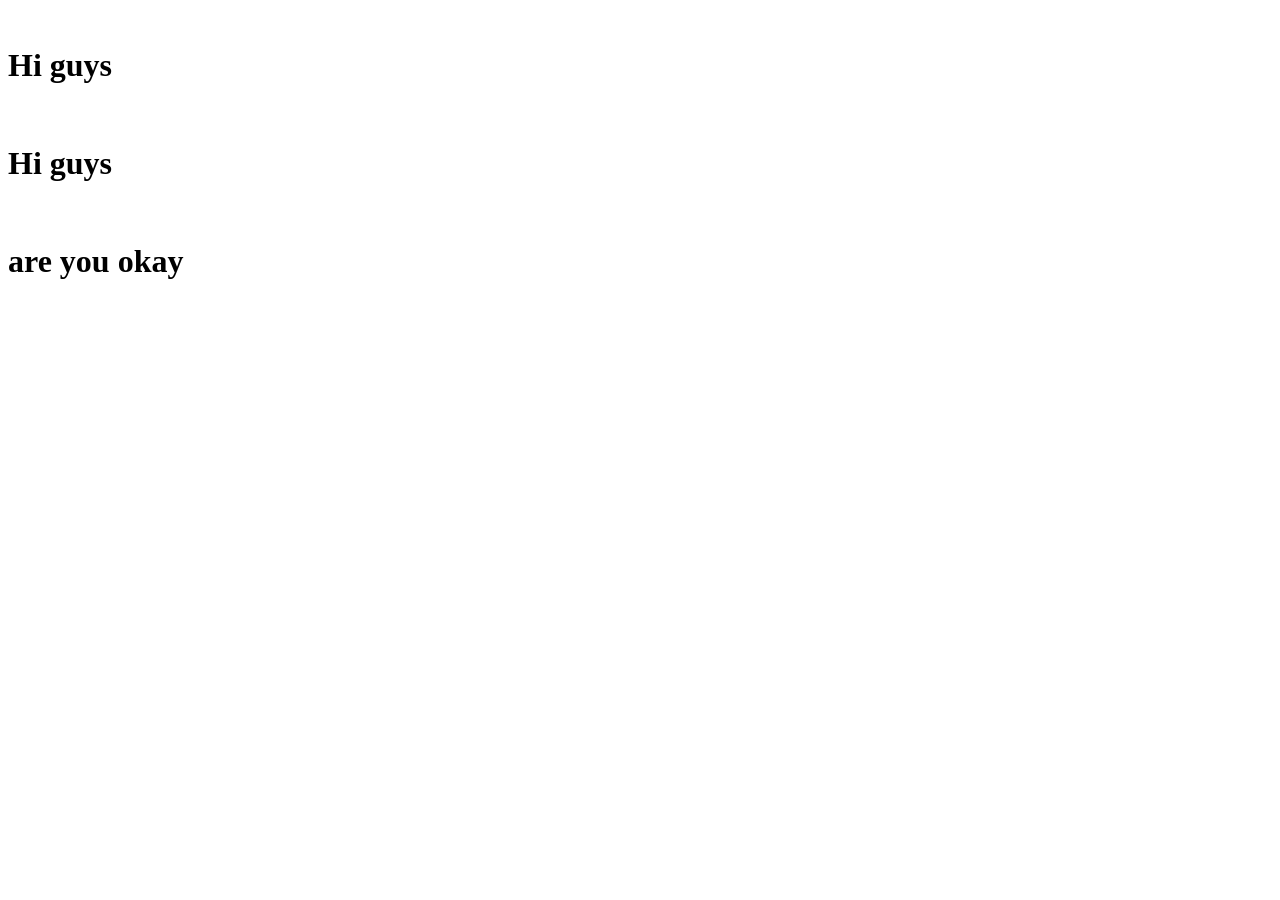
==== one/index.html @ 45342b11 "possible" ====
<!DOCTYPE html>
<html lang="en">
<head>
    <meta charset="UTF-8">
    <meta name="viewport" content="width=device-width, initial-scale=1.0">
    <title>Learn Web</title>
</head>
<body>
    <img src="" alt="">
    <h1>Hi guys</h1>
    <br/>
     <h1>Hi guys</h1>
    <br>
    <h1>are you okay</h1>
    
</body>
</html>
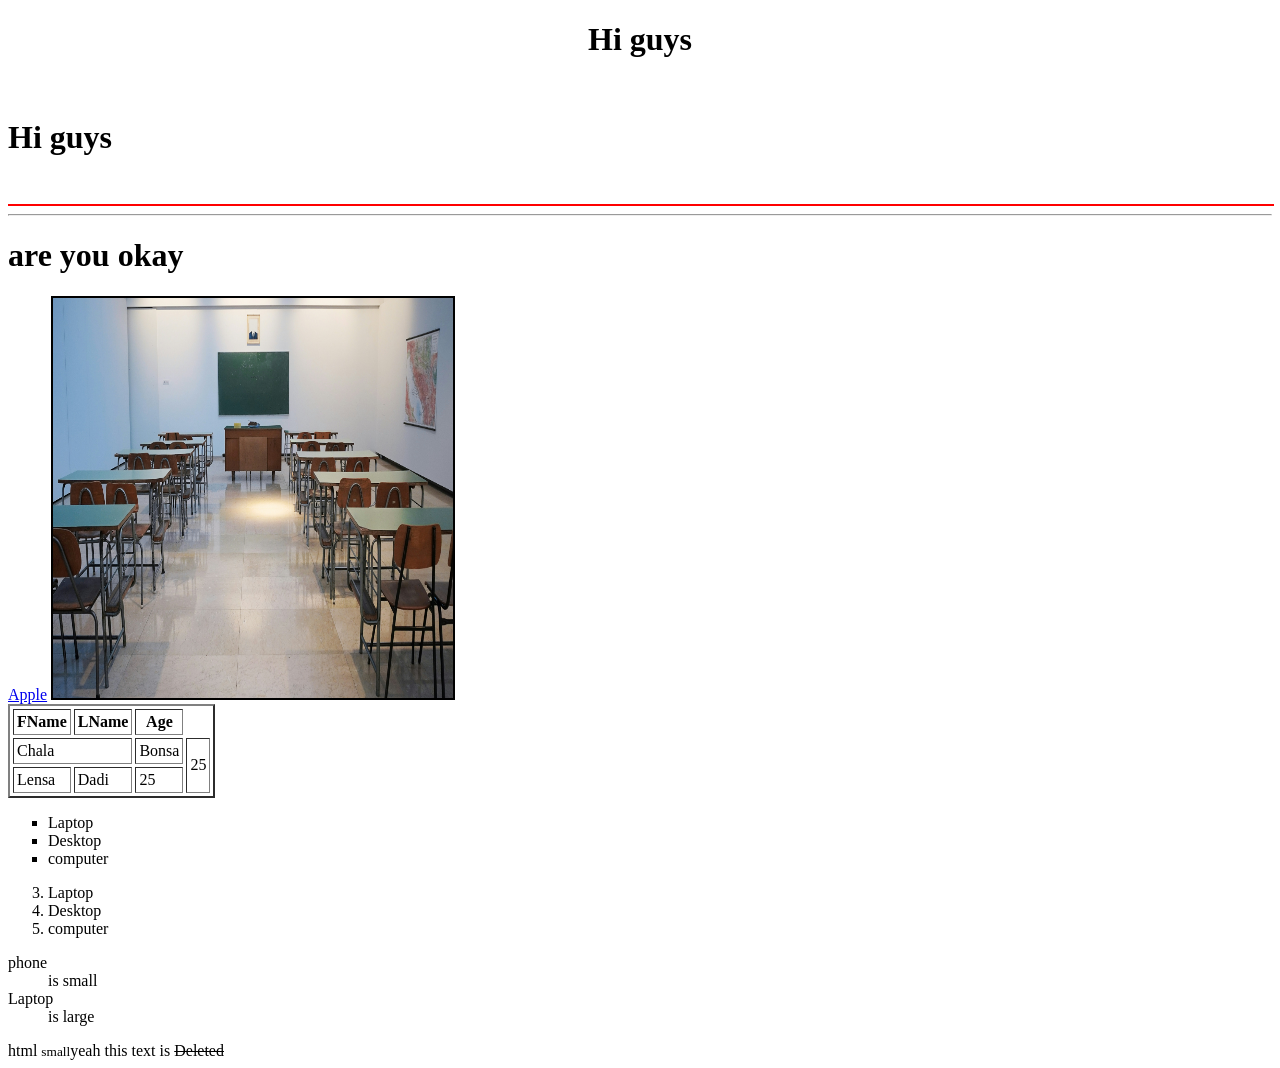
==== commit 7d2f4095: "del" ====
--- a/one/index.html
+++ b/one/index.html
@@ -6,12 +6,83 @@
     <title>Learn Web</title>
 </head>
 <body>
-    <img src="" alt="">
-    <h1>Hi guys</h1>
+
+    <h1 align="center">Hi guys</h1>
     <br/>
-     <h1>Hi guys</h1>
+     <h1 title="2nd heading">Hi guys</h1>
     <br>
+    <hr width="100%" color="red">
+      <hr/>
     <h1>are you okay</h1>
-    
+
+    <a href="https://apple.com" target="_blank">Apple</a>
+        <img src="./ivan-aleksic-PDRFeeDniCk-unsplash.jpg" alt="Hin jiru" width="400px" height="400px" border="2" >
+
+        <table border="2" cellspacing="3" cellpadding="3">
+            <tr>
+                <th>
+                    FName
+                </th>
+                   <th>
+                    LName
+                </th>
+                   <th>
+                    Age
+                </th>
+            </tr>
+            <tr>
+                <td colspan="2">
+                    Chala
+                </td>
+                 <td>
+                    Bonsa
+                </td>
+                 <td rowspan="2">
+                    25
+                </td>
+            </tr>
+                  <tr>
+                <td>
+                    Lensa
+                </td>
+                 <td>
+                    Dadi
+                </td>
+                 <td >
+                    25
+                </td>
+            </tr>
+        </table>
+
+        <ul type="square">
+            <li>Laptop</li>
+            <li>Desktop</li>
+            <li>computer</li>
+        </ul>
+          <ol type="1" start="3">
+            <li >Laptop</li>
+            <li>Desktop</li>
+            <li>computer</li>
+        </ol>
+
+        <dl>
+            <dt>
+                phone
+            </dt>
+            <dd>
+                is small
+            </dd>
+             <dt>
+                Laptop
+            </dt>
+            <dd>
+                is large
+            </dd>
+        </dl>
+
+
+
+        html <small>small</small>yeah
+        this text is <del>Deleted</del>
 </body>
 </html>
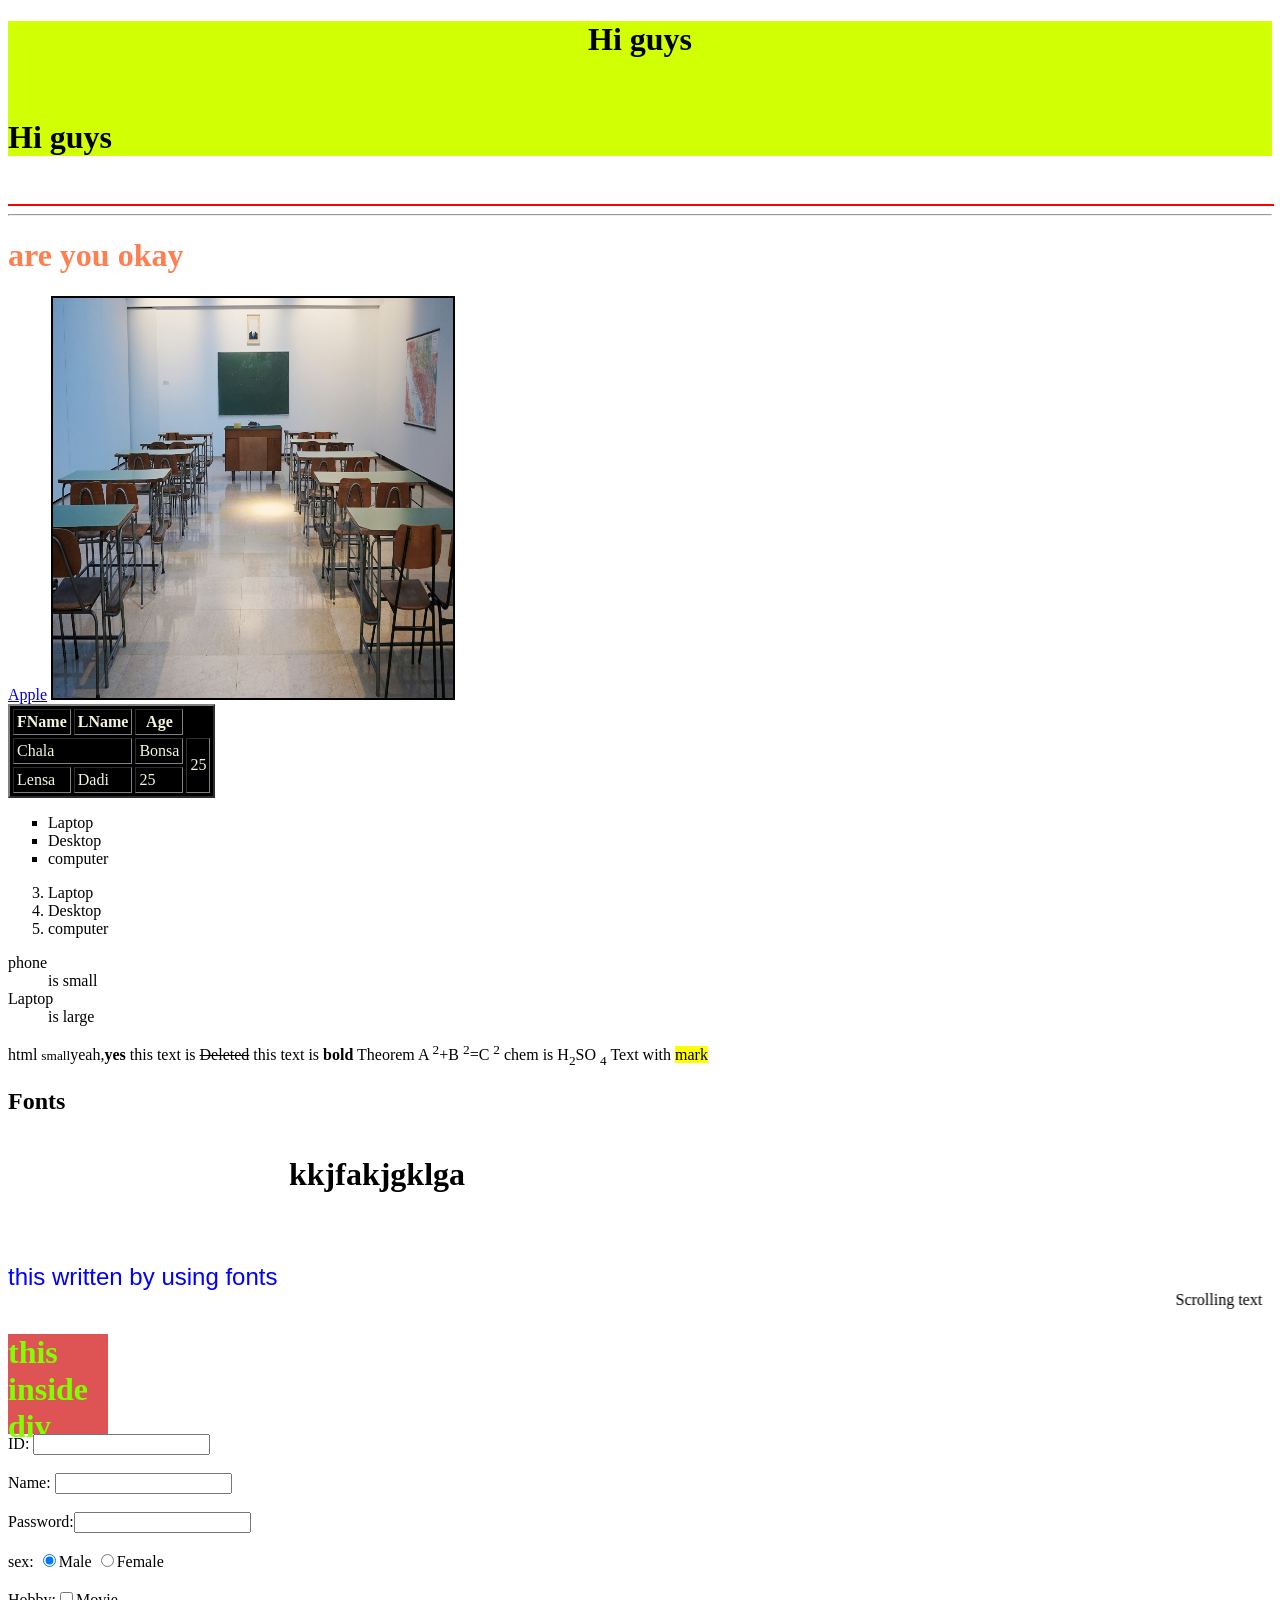
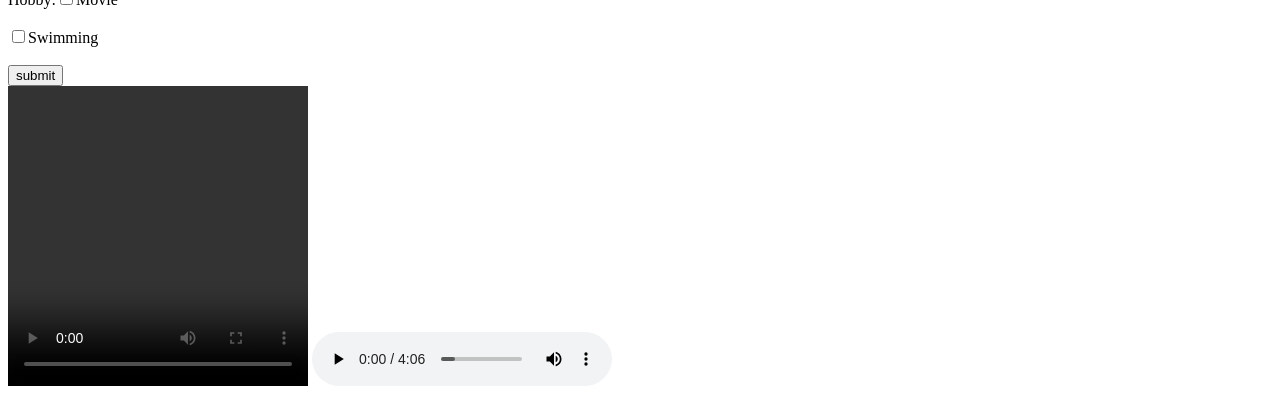
==== commit 6e9b9fcc: "css" ====
--- a/one/index.html
+++ b/one/index.html
@@ -3,22 +3,32 @@
 <head>
     <meta charset="UTF-8">
     <meta name="viewport" content="width=device-width, initial-scale=1.0">
+    <meta http-equiv="refresh" content="7">
     <title>Learn Web</title>
+    <link rel="stylesheet" href="./style.css">
+    <link rel="shortcut icon" href="./ivan-aleksic-PDRFeeDniCk-unsplash.jpg">
+
+    <style>
+        .ta{
+            background: #000;
+            color: beige;
+        }
+    </style>
 </head>
 <body>
-
+<div class="hi">
     <h1 align="center">Hi guys</h1>
     <br/>
-     <h1 title="2nd heading">Hi guys</h1>
+     <h1 title="2nd heading">Hi guys</h1></div>
     <br>
     <hr width="100%" color="red">
       <hr/>
-    <h1>are you okay</h1>
+    <h1 style="color: coral;">are you okay</h1>
 
     <a href="https://apple.com" target="_blank">Apple</a>
         <img src="./ivan-aleksic-PDRFeeDniCk-unsplash.jpg" alt="Hin jiru" width="400px" height="400px" border="2" >
 
-        <table border="2" cellspacing="3" cellpadding="3">
+        <table class="ta" border="2" cellspacing="3" cellpadding="3">
             <tr>
                 <th>
                     FName
@@ -82,7 +92,42 @@
 
 
 
-        html <small>small</small>yeah
+        html <small>small</small>yeah,<strong>yes</strong>
         this text is <del>Deleted</del>
+        this text is <b>bold</b>
+        Theorem A <sup>2</sup>+B <sup>2</sup>=C <sup>2</sup>
+        chem is H<sub>2</sub>SO <sub>4</sub>
+        Text with <mark>mark</mark>
+
+
+        <h2>Fonts</h2>
+        <font size="+2" color="blue" face="Arial">this written by using fonts</font>
+
+      <iframe src="./index2.html" scrolling="no" frameborder="0"></iframe>
+      <marquee behavior="scrolling" direction="left" loop="-1">Scrolling text</marquee>
+      <div style="height: 100px; width: 100px; background: #de5454; color: chartreuse;">
+        <h1>this inside div</h1>
+      </div>
+      <form  name="formname" method="post" action="">
+        ID: <input type="text" name="id"><br><br>
+
+        Name: <input type="text" name="id"><br><br>
+
+        Password:<input type="password" name="pass"><br><br>
+
+        sex: <input type="radio" name="gen" checked="checked">Male
+             <input type="radio" name="gen" >Female <br><br>
+        Hobby:<input type="checkbox" name="ho">Movie <br><br>
+          <input type="checkbox" name="ho">Swimming <br><br>
+          <input type="submit" name="button" value="submit">
+      </form>
+      <video width="300px"height="300px" controls>
+        <source src="./Tech Video 6.mp4" type="video/mp4">
+        Does't support
+      </video>
+
+      <audio controls>
+        <source src="./1014.MP3" type="audio/MP3">
+      </audio>
 </body>
 </html>
--- a/one/style.css
+++ b/one/style.css
@@ -0,0 +1,3 @@
+.hi{
+    background: #d1ff03;
+}
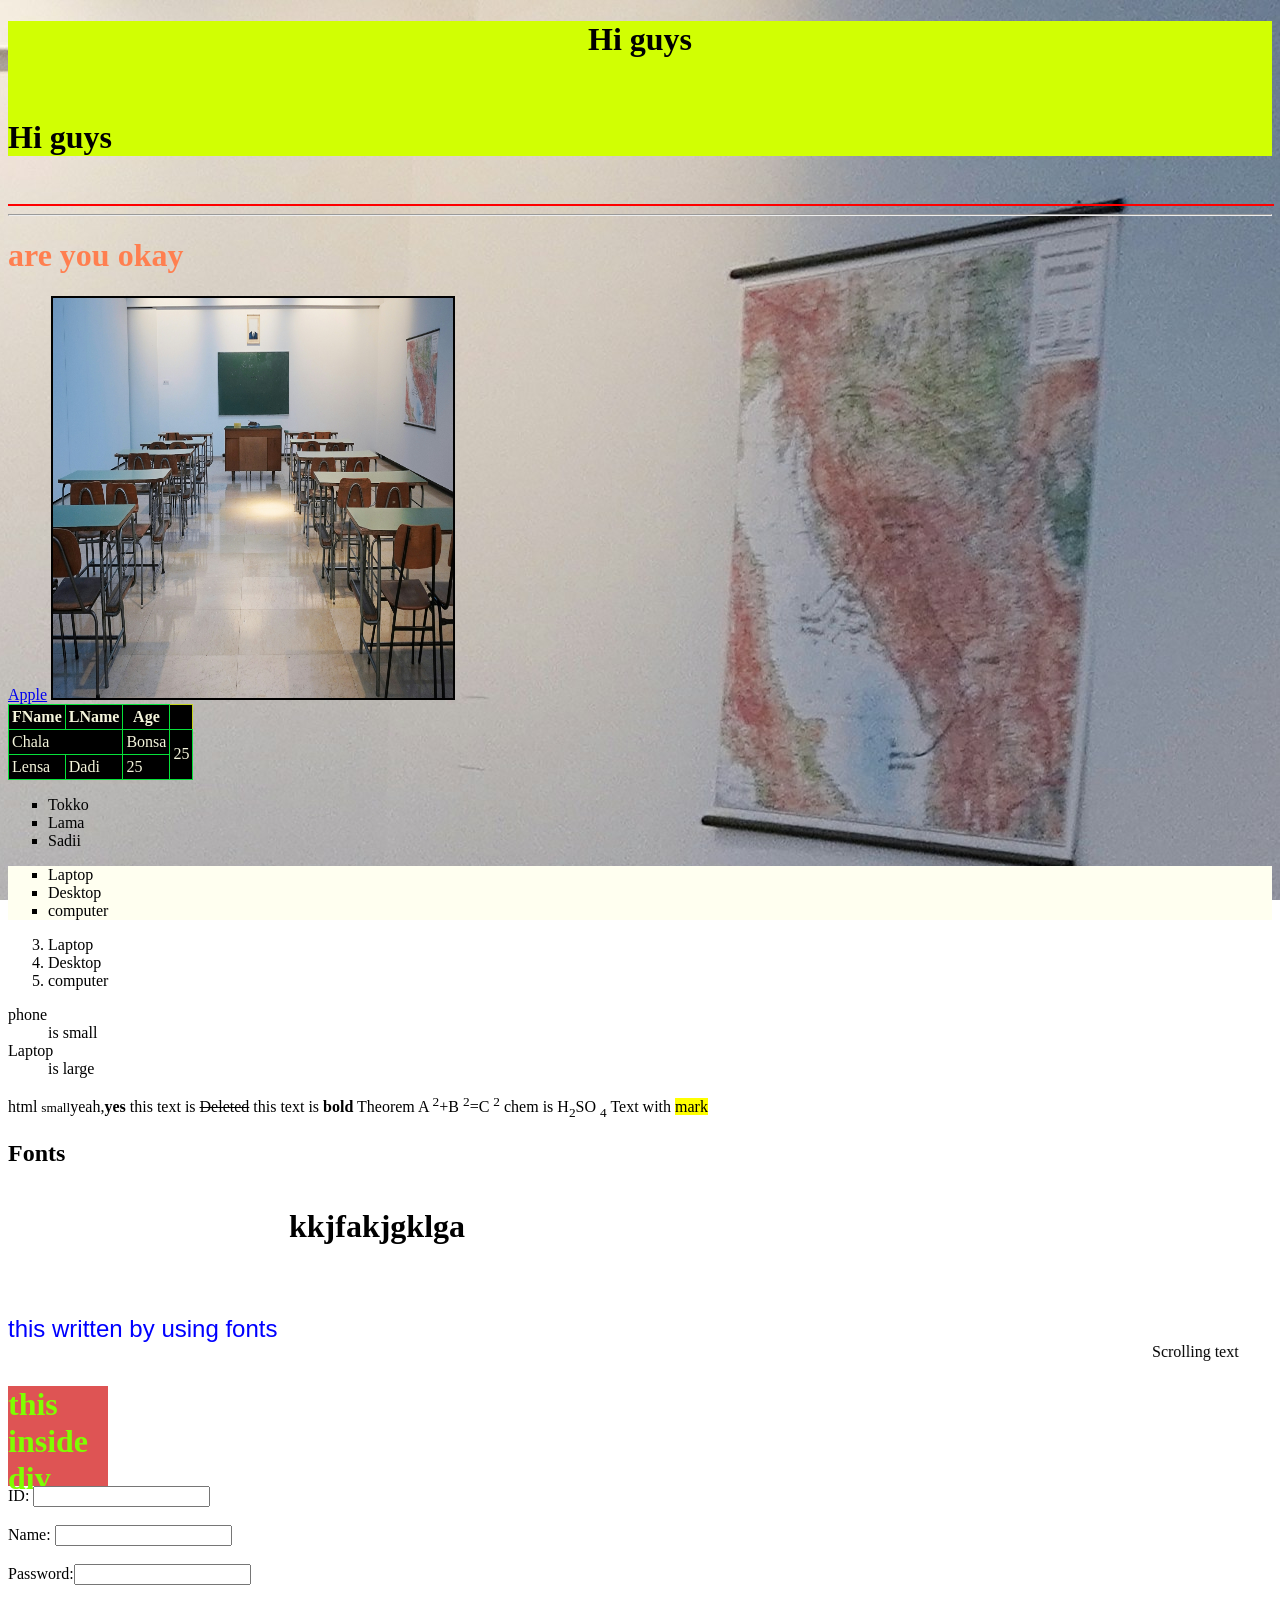
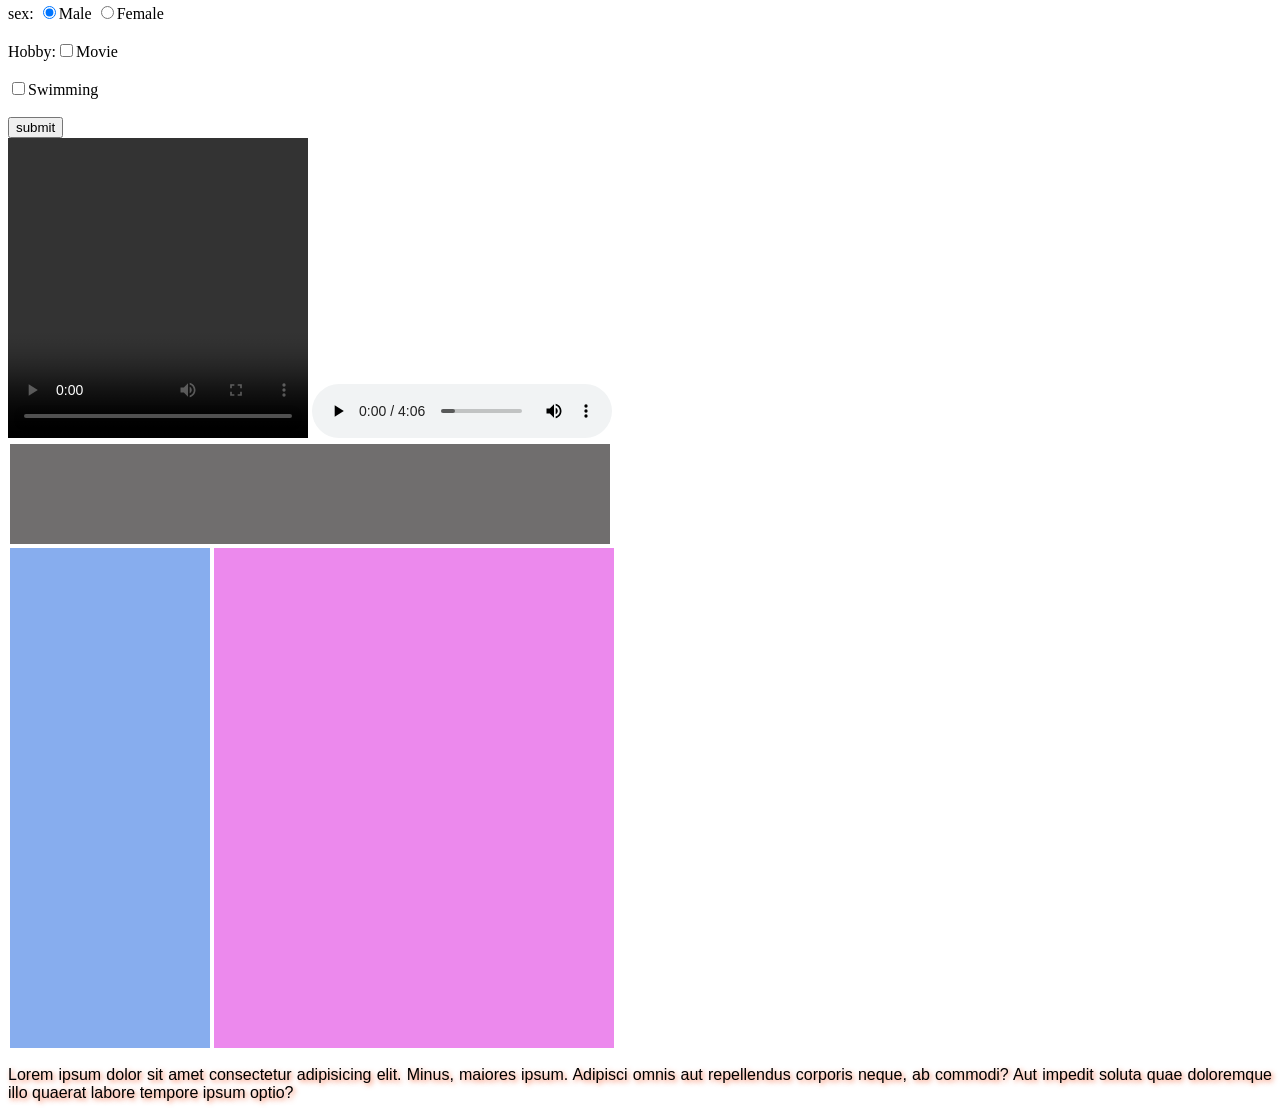
==== commit d1fe76c7: "web mid end" ====
--- a/one/index.html
+++ b/one/index.html
@@ -3,7 +3,7 @@
 <head>
     <meta charset="UTF-8">
     <meta name="viewport" content="width=device-width, initial-scale=1.0">
-    <meta http-equiv="refresh" content="7">
+    <!-- <meta http-equiv="refresh" content="7"> -->
     <title>Learn Web</title>
     <link rel="stylesheet" href="./style.css">
     <link rel="shortcut icon" href="./ivan-aleksic-PDRFeeDniCk-unsplash.jpg">
@@ -28,7 +28,8 @@
     <a href="https://apple.com" target="_blank">Apple</a>
         <img src="./ivan-aleksic-PDRFeeDniCk-unsplash.jpg" alt="Hin jiru" width="400px" height="400px" border="2" >
 
-        <table class="ta" border="2" cellspacing="3" cellpadding="3">
+        <table class="ta"
+         cellspacing="3" cellpadding="3">
             <tr>
                 <th>
                     FName
@@ -64,7 +65,12 @@
             </tr>
         </table>
 
-        <ul type="square">
+        <ul class="to">
+            <li>Tokko</li>
+            <li>Lama</li>
+            <li>Sadii</li>
+        </ul>
+        <ul class="la" type="square">
             <li>Laptop</li>
             <li>Desktop</li>
             <li>computer</li>
@@ -119,7 +125,7 @@
              <input type="radio" name="gen" >Female <br><br>
         Hobby:<input type="checkbox" name="ho">Movie <br><br>
           <input type="checkbox" name="ho">Swimming <br><br>
-          <input type="submit" name="button" value="submit">
+          <input class="btn" type="submit" name="button" value="submit">
       </form>
       <video width="300px"height="300px" controls>
         <source src="./Tech Video 6.mp4" type="video/mp4">
@@ -129,5 +135,24 @@
       <audio controls>
         <source src="./1014.MP3" type="audio/MP3">
       </audio>
+
+
+      <div class="he">
+       
+      </div>
+      
+      <div class="cont">
+        <div class="in1">
+
+        </div>
+        <div class="in2">
+
+        </div>
+      </div>
+      <div>
+        <p class="txt">
+            Lorem ipsum dolor sit amet consectetur adipisicing elit. Minus, maiores ipsum. Adipisci omnis aut repellendus corporis neque, ab commodi? Aut impedit soluta quae doloremque illo quaerat labore tempore ipsum optio?
+        </p>
+      </div>
 </body>
 </html>
--- a/one/style.css
+++ b/one/style.css
@@ -1,3 +1,67 @@
 .hi{
     background: #d1ff03;
+}
+
+.he{
+   width: 600px;
+   height: 100px;
+   background: #575454d8;
+   border: 2px solid white;
+}
+.in1{
+    height: 500px;
+    width:200px ;
+    background: #87adee;
+     border: 2px solid white;
+   
+}
+.in2{
+   height: 500px;
+    width:400px ;  
+    background: #ec89ed;
+     border: 2px solid white;
+
+}
+.cont{
+  
+    display: flex;
+}
+.la{
+    
+    background: #fffff0;
+}
+body{
+    background-image: url(./ivan-aleksic-PDRFeeDniCk-unsplash.jpg);
+    background-repeat: repeat-y;
+    background-attachment: fixed;
+    background-position:right top;
+
+}
+.btn:hover{
+    background: #ddf600;
+
+}
+.btn:visited{
+    background: #07e13a;
+
+}
+
+.txt{
+    text-align: justify;
+}
+p{
+    text-shadow: 2px 2px 5px rgba(245, 89, 41, 0.795);
+    font-family: Arial, Helvetica, sans-serif;
+}
+.to{
+    list-style-type: square;
+  
+}
+
+table, th, td{
+    border:1px solid #07e13a;
+}
+table{
+    border-collapse: collapse;
+    border:1px solid #c2d41c;
 }
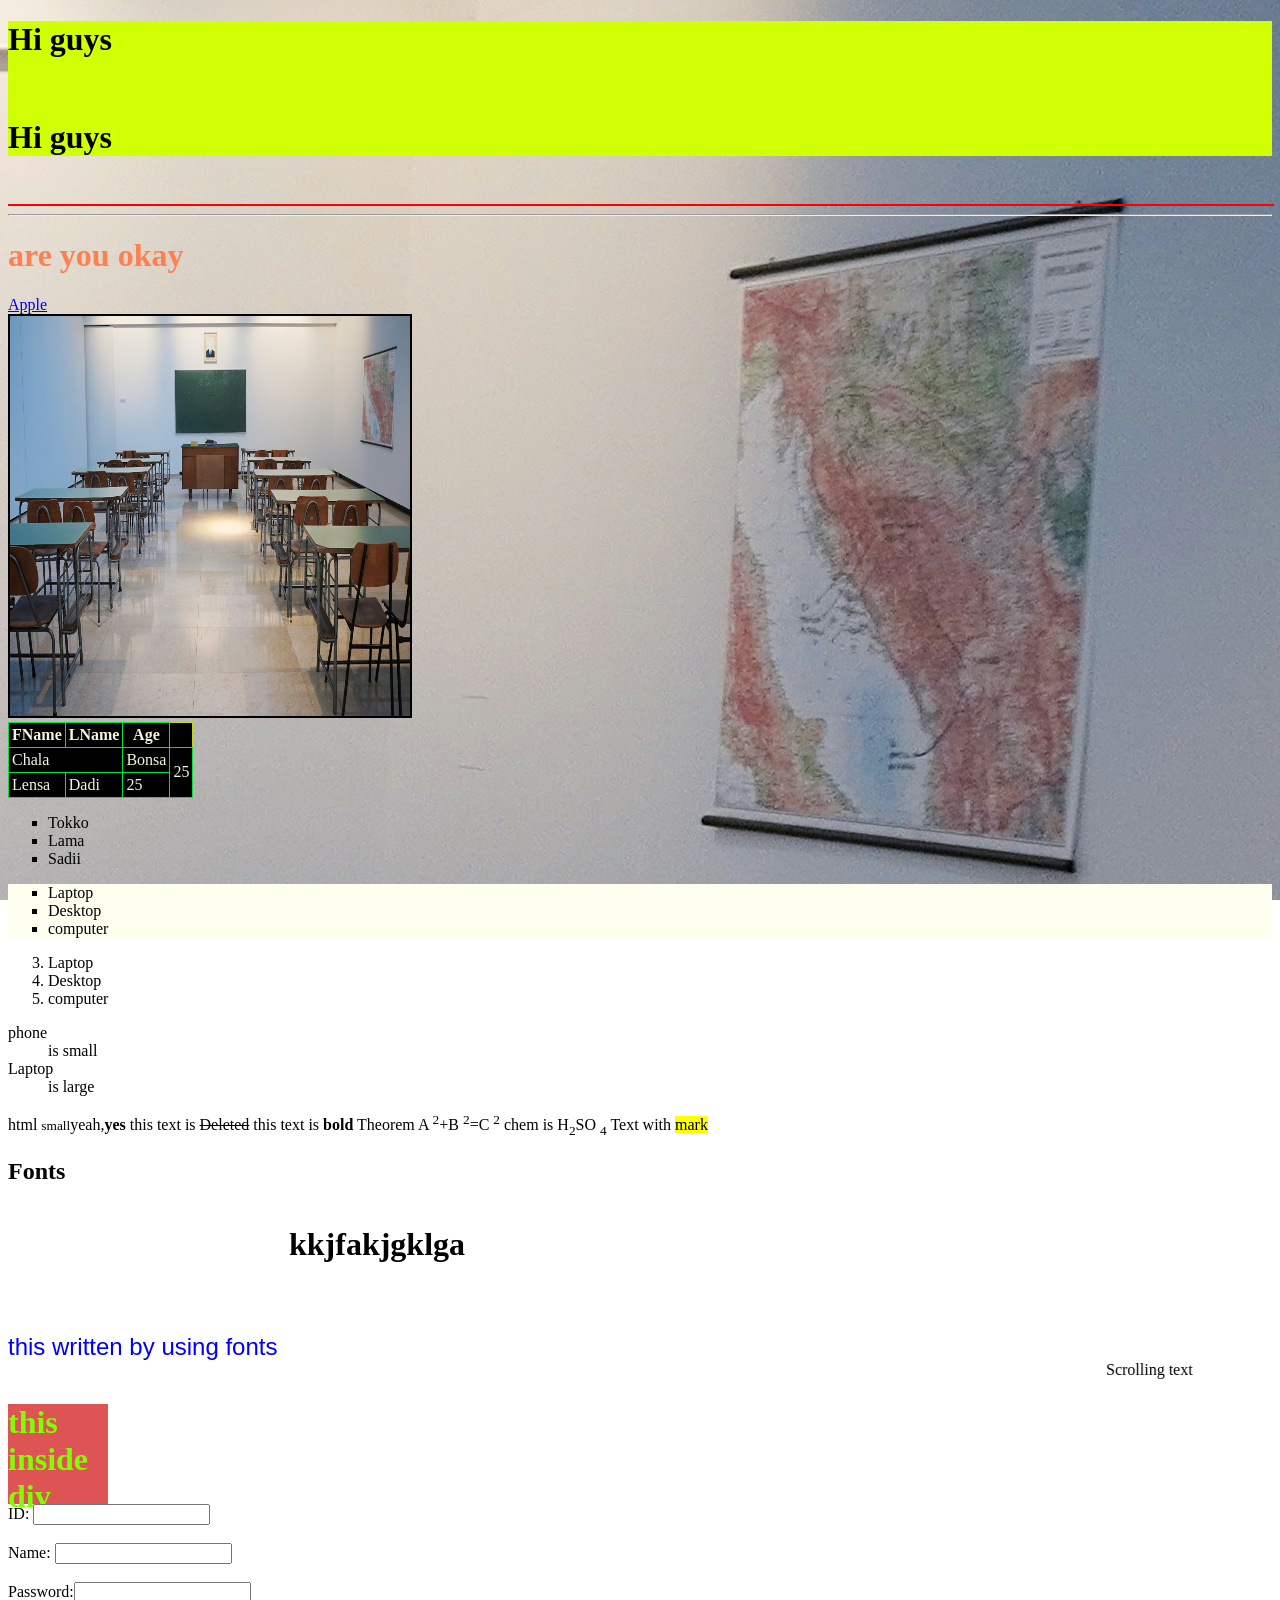
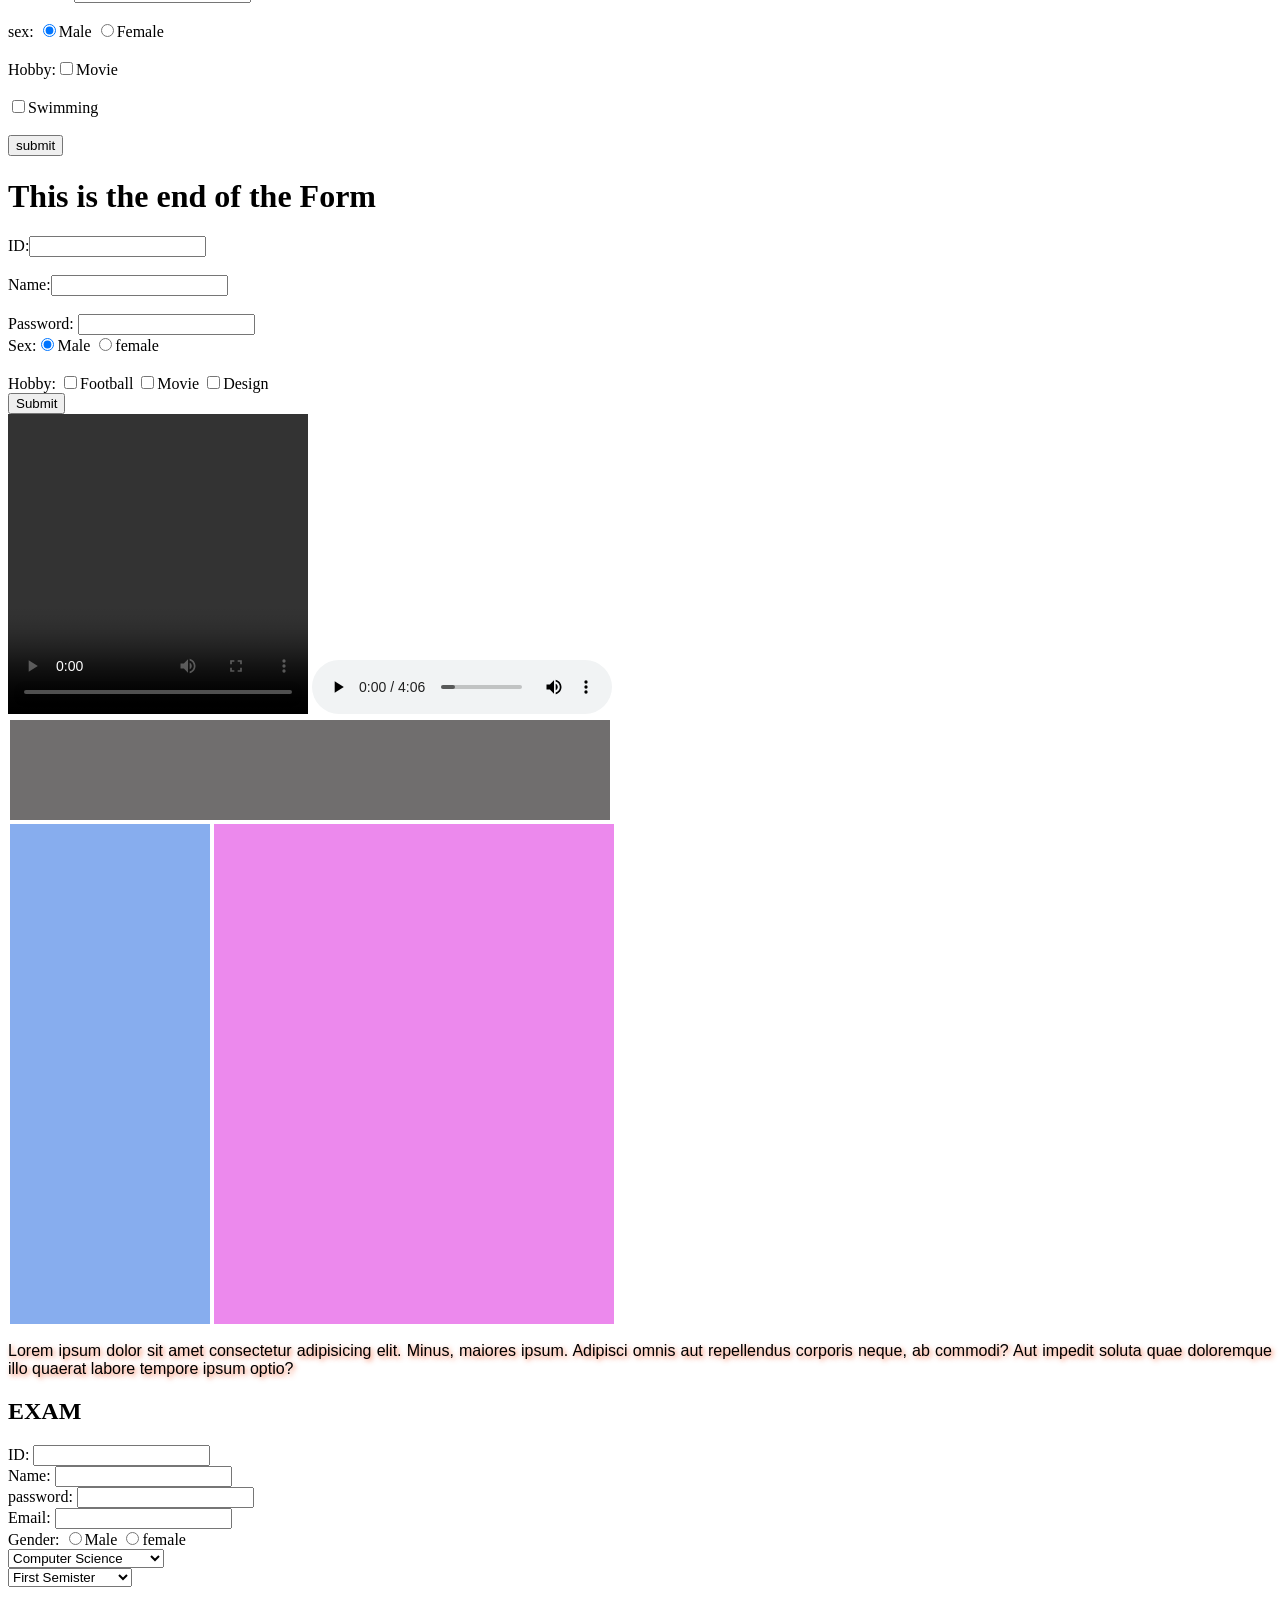
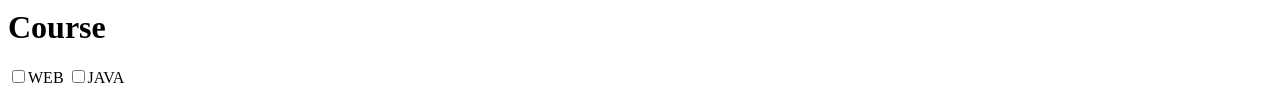
==== commit ed41f2db: "1" ====
--- a/one/index.html
+++ b/one/index.html
@@ -17,7 +17,7 @@
 </head>
 <body>
 <div class="hi">
-    <h1 align="center">Hi guys</h1>
+    <h1 align="left">Hi guys</h1>
     <br/>
      <h1 title="2nd heading">Hi guys</h1></div>
     <br>
@@ -25,7 +25,9 @@
       <hr/>
     <h1 style="color: coral;">are you okay</h1>
 
-    <a href="https://apple.com" target="_blank">Apple</a>
+    <div>
+        <a href="https://apple.com" target="_blank">Apple</a>
+    </div>
         <img src="./ivan-aleksic-PDRFeeDniCk-unsplash.jpg" alt="Hin jiru" width="400px" height="400px" border="2" >
 
         <table class="ta"
@@ -127,6 +129,25 @@
           <input type="checkbox" name="ho">Swimming <br><br>
           <input class="btn" type="submit" name="button" value="submit">
       </form>
+
+      <h1>
+        This is the end of the Form
+      </h1>
+      <form action="
+      ">
+    ID:<input type="text" name="id"><br><br>
+    Name:<input type="text" name="name"><br><br>
+    Password: <input type="password" name="pass"><br>
+    Sex:<input type="radio" name="gen" checked="checked">Male 
+        <input type="radio"
+        name="gen">female
+    <br><br>
+    Hobby: <input type="checkbox" >Football
+<input type="checkbox" name="ho">Movie
+<input type="checkbox" name="ho" >Design
+<br>
+<input type="submit" name="" id="">
+    </form>
       <video width="300px"height="300px" controls>
         <source src="./Tech Video 6.mp4" type="video/mp4">
         Does't support
@@ -154,5 +175,30 @@
             Lorem ipsum dolor sit amet consectetur adipisicing elit. Minus, maiores ipsum. Adipisci omnis aut repellendus corporis neque, ab commodi? Aut impedit soluta quae doloremque illo quaerat labore tempore ipsum optio?
         </p>
       </div>
+
+
+      <h2>EXAM</h2>
+
+      <form method="post" action="">
+        ID: <input name="id" type="text"><br>
+        Name: <input name="name" type="text"><br>
+        password: <input name="pass" type="password"><br>
+        Email: <input name="email" type="email"><br>
+        Gender: <input name="gen" type="radio">Male
+        <input name="gen" type="radio">female <br>
+        <select name="department">
+            <option>Computer Science</option>
+            <option>Information Science</option>
+            <option>Computer Engineering</option>
+        </select> <br>
+        <select name="Semister" id="">
+            <option value="1">First Semister</option>
+            <option value="2">Second Semister</option>
+            
+        </select>
+<h1>Course</h1>
+        <input type="checkbox" name="" id="">WEB 
+         <input type="checkbox" name="" id="">JAVA
+      </form>
 </body>
 </html>
